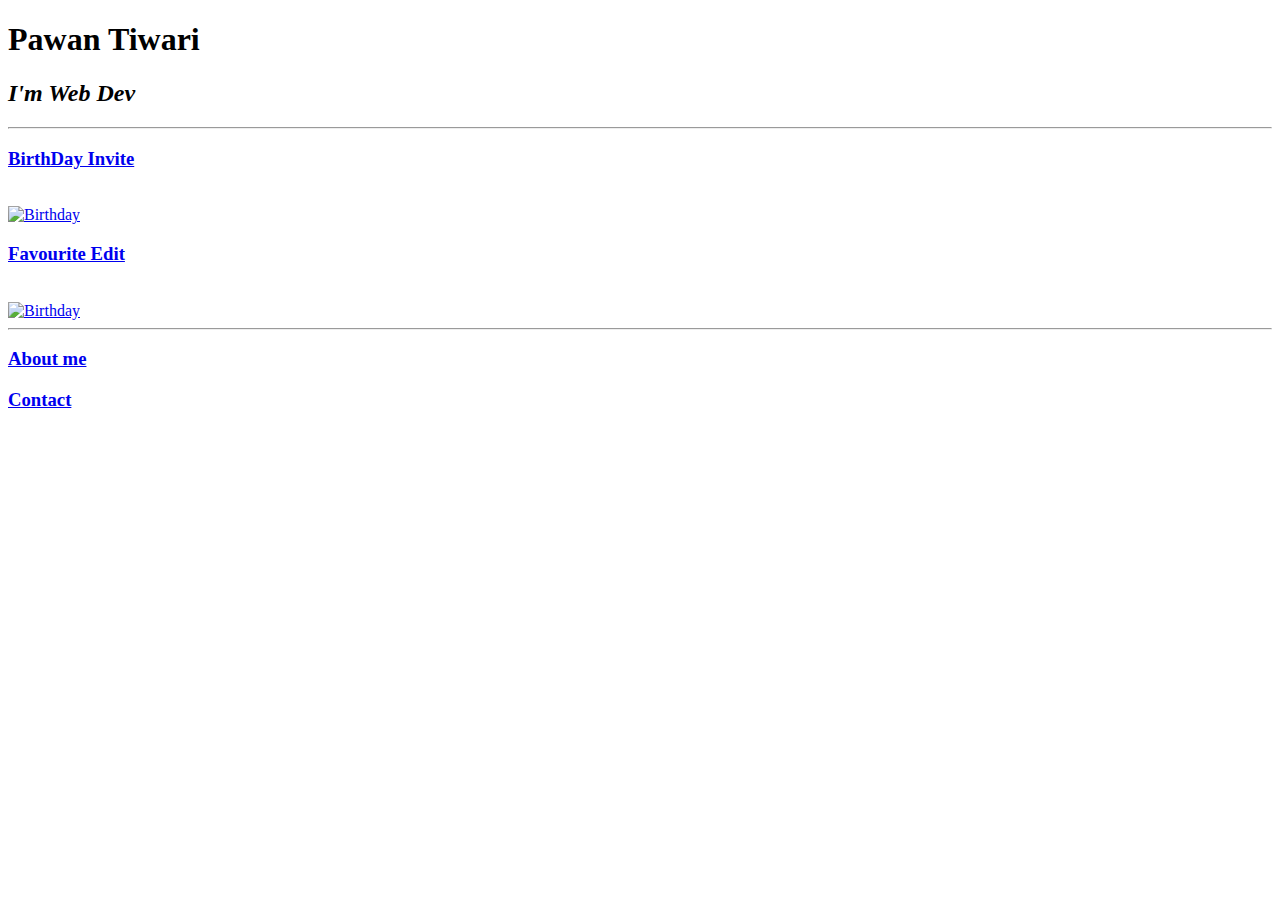
==== index.html @ 7325d7cc "index.html" ====
<!DOCTYPE html>
<html lang="en">
<head>
    <meta charset="UTF-8">
    <meta name="viewport" content="width=device-width, initial-scale=1.0" theme="dark">
    <title>Pawan Portfolio</title>
</head>
<body>
    <h1>Pawan Tiwari</h1>
    <h2><em>I'm Web Dev</em></h2>
    <hr/>
    <a href="./public/birthday-invite.html" target="_blank" draggable="false"><h3>BirthDay Invite</h3><br>
        <img src="https://media.tenor.com/tgpHaA2TYWIAAAAd/dante-happy-birthday.gif" alt="Birthday" draggable="false"></a>
    <!-- <img src="https://media.tenor.com/tgpHaA2TYWIAAAAd/dante-happy-birthday.gif" alt="Birthday"> -->
    <br>
    <a href="./public/movie-ranking.html" target="_blank" draggable="false"><h3>Favourite Edit</h3><br>
        <img src="https://media.tenor.com/58JYPZHgrg0AAAAd/sigma-patrick-bateman.gif" alt="Birthday" draggable="false"></a>
    <hr/>
    <a href="./public/about.html"><h3>About me</h3></a>
    <a href="./public/contact.html"><h3>Contact</h3></a>
</body>
</html>
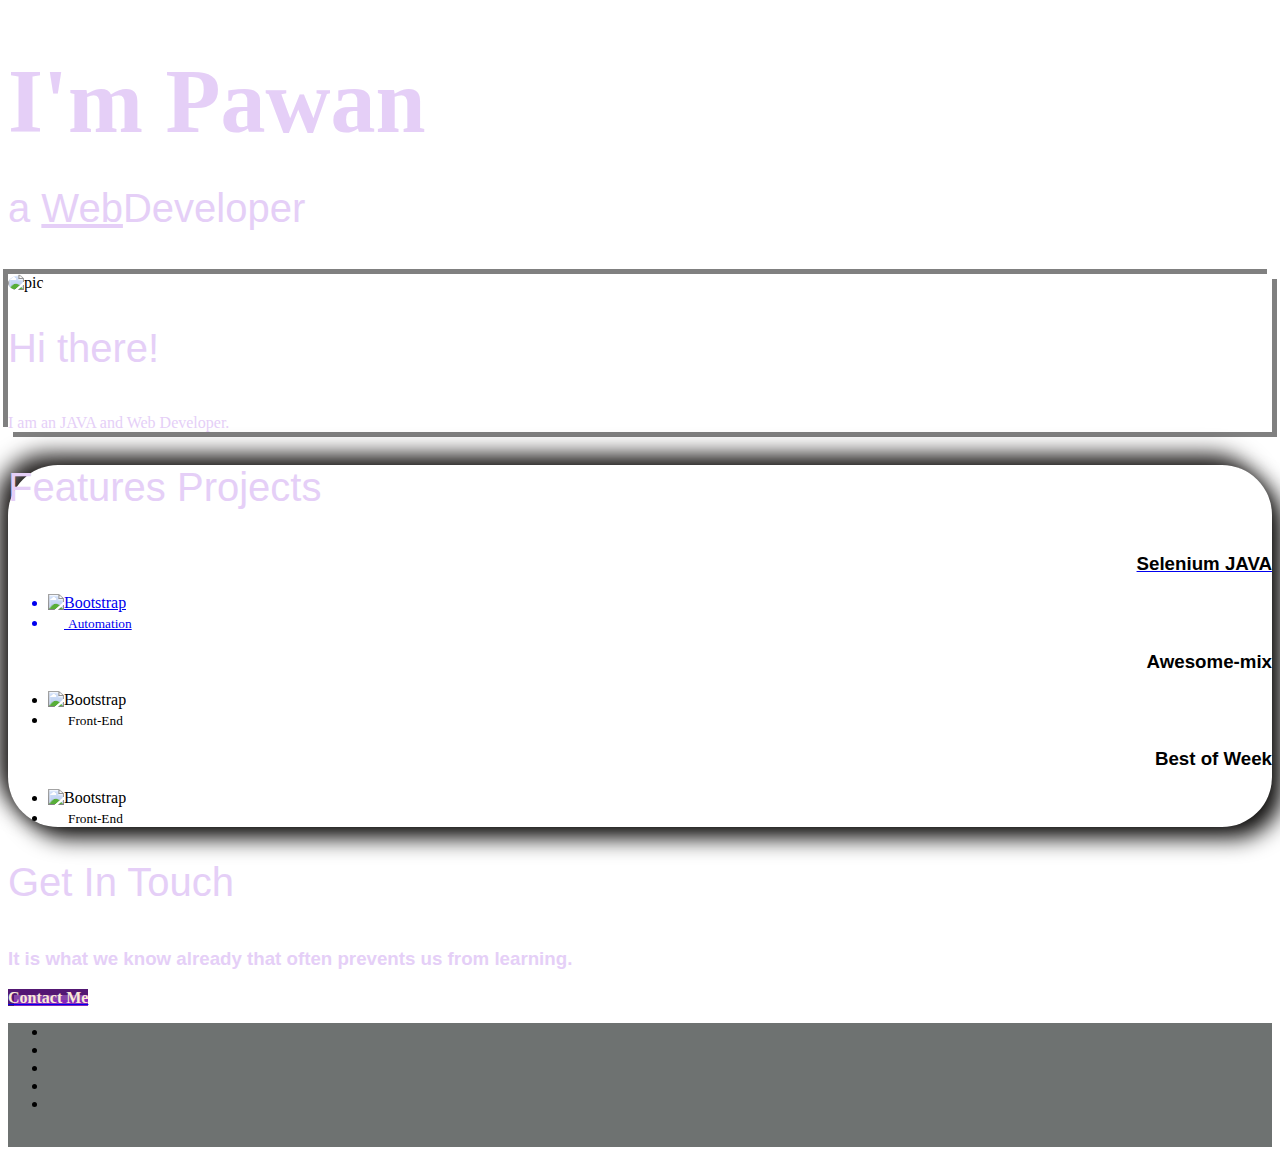
==== commit 96ec9d51: "modified:   index.html 	modified:   public/about.html 	deleted:    public/birthday-invite.html 	dele" ====
--- a/index.html
+++ b/index.html
@@ -1,22 +1,120 @@
-<!DOCTYPE html>
-<html lang="en">
-<head>
-    <meta charset="UTF-8">
-    <meta name="viewport" content="width=device-width, initial-scale=1.0" theme="dark">
-    <title>Pawan Portfolio</title>
-</head>
-<body>
-    <h1>Pawan Tiwari</h1>
-    <h2><em>I'm Web Dev</em></h2>
-    <hr/>
-    <a href="./public/birthday-invite.html" target="_blank" draggable="false"><h3>BirthDay Invite</h3><br>
-        <img src="https://media.tenor.com/tgpHaA2TYWIAAAAd/dante-happy-birthday.gif" alt="Birthday" draggable="false"></a>
-    <!-- <img src="https://media.tenor.com/tgpHaA2TYWIAAAAd/dante-happy-birthday.gif" alt="Birthday"> -->
-    <br>
-    <a href="./public/movie-ranking.html" target="_blank" draggable="false"><h3>Favourite Edit</h3><br>
-        <img src="https://media.tenor.com/58JYPZHgrg0AAAAd/sigma-patrick-bateman.gif" alt="Birthday" draggable="false"></a>
-    <hr/>
-    <a href="./public/about.html"><h3>About me</h3></a>
-    <a href="./public/contact.html"><h3>Contact</h3></a>
-</body>
-</html>
+<!DOCTYPE html>
+<html lang="en">
+<head>
+    <meta charset="UTF-8">
+    <meta name="viewport" content="width=device-width, initial-scale=1.0">
+    <title>S&S(Pawan)</title>
+    <link rel="icon" type="image/x-icon" href="./media/logoupdated.png">
+    <link href="https://cdn.jsdelivr.net/npm/bootstrap@5.3.2/dist/css/bootstrap.min.css" rel="stylesheet" integrity="sha384-T3c6CoIi6uLrA9TneNEoa7RxnatzjcDSCmG1MXxSR1GAsXEV/Dwwykc2MPK8M2HN" crossorigin="anonymous">
+    <link href="./style.css" rel="stylesheet"/>
+</head>
+<body>
+   
+ 
+    <div class="name px-4 py-5 text-center">
+        <div class="py-5">
+          <h1>I'm Pawan</h1>
+          <div class="col-lg-6 mx-auto">
+            <h2 class="my-3">a <u>Web</u>Developer</h2>
+          </div>
+        </div>
+    </div>
+ 
+ 
+    <div id="hi-main" class="px-4 py-5 my-5 text-center" >
+        <img id="pawan" class="d-block mx-auto mb-4" src="./media/-5269684247105487137_121.jpg" alt="pic" width="200" height="200">
+        <h2 class="display-5 fw-bold text">Hi there!</h1>
+        <div class="col-lg-6 mx-auto">
+          <p class="lead mb-4 text">I am an JAVA and Web Developer.</p>
+        </div>
+    </div>
+ 
+ 
+ 
+    <div class="container px-4 py-5" id="custom-cards">
+        <h2 class="pb-2 border-bottom" >Features Projects</h2>
+   
+        <div class="row row-cols-1 row-cols-lg-3 align-items-stretch g-4 py-5">
+          <div class="col">
+            <a href="https://github.com/CliffBooth07/Automation_Testing" target="_blank" title="Automation Testing" draggable="false">
+              <div id="java-sel" class="card card-cover h-100 overflow-hidden text-bg-dark rounded-4 shadow-lg">
+                <div class="d-flex flex-column h-100 p-5 pb-3 text-white text-shadow-1">
+                  <h3 class="pt-5 mt-5 mb-4 display-7 lh-1 fw-bold cardcont">Selenium JAVA</h3>
+                  <ul class="d-flex list-unstyled mt-auto">
+                    <li class="me-auto">
+                      <img src="./media/logoupdated.png" alt="Bootstrap" width="32" height="32" class="rounded-circle border border-white">
+                    </li>
+                    <li class="d-flex align-items-center me-3">
+                      <svg class="bi me-2" width="1em" height="1em"><use xlink:href="#geo-fill"></use></svg>
+                      <small>Automation</small>
+                    </li>
+                  </ul>
+                </div>
+              </div>
+            </a>
+          </div>
+   
+          <div class="col">
+            <div id="gotg-mix" class="card card-cover h-100 overflow-hidden text-bg-dark rounded-4 shadow-lg pro-img">
+              <div class="d-flex flex-column h-100 p-5 pb-3 text-white text-shadow-1">
+                <h3 class="pt-5 mt-5 mb-4 display-7 lh-1 fw-bold cardcont">Awesome-mix</h3>
+                <ul class="d-flex list-unstyled mt-auto">
+                  <li class="me-auto">
+                    <img src="./media/logoupdated.png" alt="Bootstrap" width="32" height="32" class="rounded-circle border border-white">
+                  </li>
+                  <li class="d-flex align-items-center me-3">
+                    <svg class="bi me-2" width="1em" height="1em"><use xlink:href="#geo-fill"></use></svg>
+                    <small>Front-End</small>
+                  </li>
+                </ul>
+              </div>
+            </div>
+          </div>
+   
+          <div class="col">
+            <div id="streaming-songs" class="card card-cover h-100 overflow-hidden text-bg-dark rounded-4 shadow-lg pro-img">
+              <div class="d-flex flex-column h-100 p-5 pb-3 text-shadow-1">
+                <h3 class="pt-5 mt-5 mb-4 display-7 lh-1 fw-bold cardcont">Best of Week</h3>
+                <ul class="d-flex list-unstyled mt-auto">
+                  <li class="me-auto">
+                    <img src="./media/logoupdated.png" alt="Bootstrap" width="32" height="32" class="rounded-circle border border-white">
+                  </li>
+                  <li class="d-flex align-items-center me-3">
+                    <svg class="bi me-2" width="1em" height="1em"><use xlink:href="#geo-fill"></use></svg>
+                    <small style="color: black;">Front-End</small>
+                  </li>
+                </ul>
+              </div>
+            </div>
+          </div>
+        </div>
+      </div>
+ 
+ 
+      <section class="py-5 text-center container">
+        <div class="row py-lg-5">
+          <div class="col-lg-6 col-md-8 mx-auto">
+            <h2 class="fw-light forContact">Get In Touch</h2>
+            <h3 class="medium">It is what we know already that often prevents us from learning.</h3>
+            <p>
+              <a href="mailto:email@email.de" class="btn myButton my-2 px-3"><b style="color: antiquewhite;">Contact Me</b></a>
+            </p>
+          </div>
+        </div>
+      </section>
+ 
+ 
+      <footer class="py-3 mt-4 ending">
+        <ul class="nav justify-content-center border-bottom pb-3 mb-3">
+          <li class="nav-item social"><a href="https://www.linkedin.com/in/pawan-tiwari-b82844198" target="_blank" class="nav-link px-2 text-body-secondary">LinkedIn</a></li>
+          <li class="nav-item social"><a href="#" class="nav-link px-2 text-body-secondary">Instagram</a></li>
+          <li class="nav-item social"><a href="#" class="nav-link px-2 text-body-secondary">YouTube</a></li>
+          <li class="nav-item social"><a href="https://github.com/CliffBooth07" target="_blank" class="nav-link px-2 text-body-secondary">GitHub</a></li>
+          <li class="nav-item social"><a href="./public/about.html" class="nav-link px-2 text-body-secondary">About</a></li>
+        </ul>
+        <p class="text-center text-body-secondary">©Pawan Tiwari</p>
+      </footer>
+ 
+    <script src="https://cdn.jsdelivr.net/npm/bootstrap@5.3.2/dist/js/bootstrap.bundle.min.js" integrity="sha384-C6RzsynM9kWDrMNeT87bh95OGNyZPhcTNXj1NW7RuBCsyN/o0jlpcV8Qyq46cDfL" crossorigin="anonymous"></script>
+</body>
+</html>--- a/style.css
+++ b/style.css
@@ -0,0 +1,107 @@
+body{
+    /* background-color: #31393C; */
+    background-image: url("	https://wallpapercave.com/dwp1x/wp7379259.png");
+    background-position: center;
+    background-repeat: no-repeat;
+    background-size: cover;
+    
+}
+body::-webkit-scrollbar {
+    display: none;
+}
+ 
+h1 {
+    color: #E5CFF7;
+    font-size: 5.625rem;
+    margin: 50px auto 0 auto;
+    font-family: "Sacramento", cursive;
+}
+ 
+h2 {
+    color: #E5CFF7;
+    font-family: "Montserrat", sans-serif;
+    font-size: 2.5rem;
+    font-weight: normal;
+    padding-bottom: 10px;
+}
+.name{
+    background-image: url("	https://wallpapercave.com/wp/wp6350573.jpg");
+    background-position: center;
+    background-repeat: no-repeat;
+    background-size: cover;
+    background-attachment: fixed;
+ 
+}
+#pawan{
+    border-radius: 50%;
+    background-position: center;
+    background-size: cover;
+}
+.text{
+    color: #E5CFF7;
+}
+#custom-cards{
+    /* background-color: #191716; */
+    background-image: url("https://wallpapercave.com/dwp1x/wp8679408.jpg");
+    background-position: center;
+    background-repeat: no-repeat;
+    background-size: cover;
+    background-attachment: fixed;
+    border-radius: 50px;
+/* background: #191716; */
+    box-shadow:  11px 11px 22px #0d0c0b,
+                -11px -11px 22px #252221;
+}
+#hi-main{
+    background-image: url("	https://wallpapercave.com/dwp1x/wp8679388.jpg");
+    background-position: center;
+    background-repeat: no-repeat;
+    background-size: cover;
+    background-attachment: fixed;
+    border-radius: 0px;
+    /* background: #2176FF; */
+    box-shadow:  5px 5px 0px gray,
+             -5px -5px 0px gray;
+}
+.cardcont{
+    text-align: end;
+    color: black;
+}
+h3 {
+    color: #E5CFF7;
+    font-family: "Montserrat", sans-serif;
+}
+.myButton{
+    background-color: #6d1e97d5;
+    border-radius: 0px;
+    box-shadow: inset 6px 6px 0px #531773,
+            inset -6px -6px 0px #8725bb;
+}
+.ending{
+    background-color: #6E7271;
+}
+.text-body-secondary{
+    color: #6E7271;
+}
+#java-sel{
+    background-image: url("	https://wallpapercave.com/dwp1x/wp7250262.jpg");
+    background-size: contain;
+    background-repeat: no-repeat;
+}
+#gotg-mix{
+    background-image: url("https://wallpapercave.com/wp/wp11259598.jpg");
+}
+#streaming-songs{
+    background-image: url("	https://wallpapercave.com/wp/wp11882255.jpg");
+}
+.pro-img{
+    
+    background-position: center;
+    background-repeat: no-repeat;
+    background-size: cover;
+    /* background-attachment: fixed; 	https://media1.tenor.com/m/QNhJ297m7l0AAAAd/rolling-cassette.gif */
+}
+.social{
+    color: black;
+}
+
